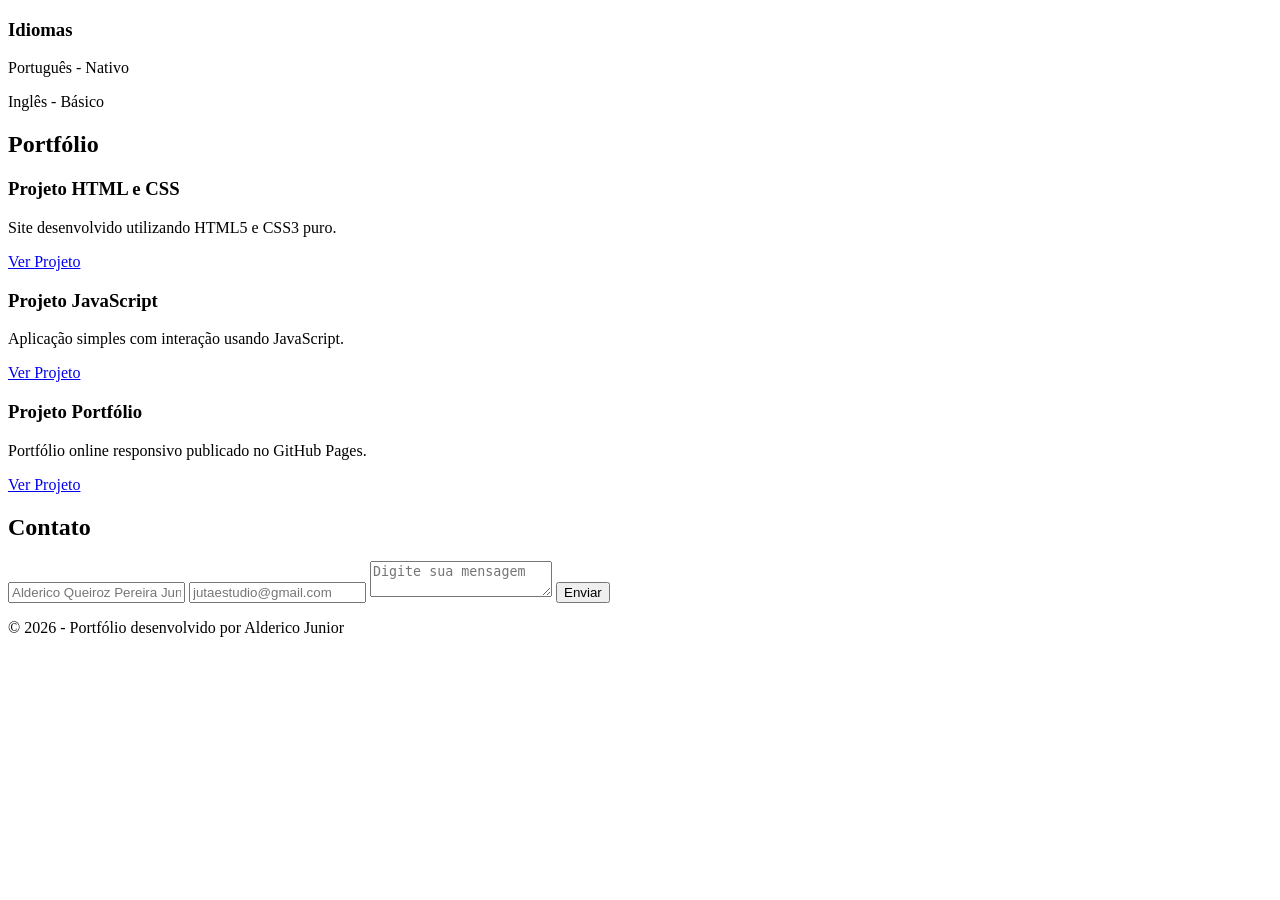
==== index.html @ 1c9194b0 "Update input placeholders in index.html" ====
<!DOCTYPE html>
            </ul>
        </div>

        <div class="card">
            <h3>Idiomas</h3>
            <p>Português - Nativo</p>
            <p>Inglês - Básico</p>
        </div>
    </section>


    <!-- ================= PORTFÓLIO ================= -->
    <section id="portfolio" class="secao">
        <h2>Portfólio</h2>

        <div class="projetos">

            <div class="projeto">
                <h3>Projeto HTML e CSS</h3>
                <p>Site desenvolvido utilizando HTML5 e CSS3 puro.</p>
                <a href="https://github.com/" target="_blank">Ver Projeto</a>
            </div>

            <div class="projeto">
                <h3>Projeto JavaScript</h3>
                <p>Aplicação simples com interação usando JavaScript.</p>
                <a href="https://github.com/" target="_blank">Ver Projeto</a>
            </div>

            <div class="projeto">
                <h3>Projeto Portfólio</h3>
                <p>Portfólio online responsivo publicado no GitHub Pages.</p>
                <a href="https://github.com/" target="_blank">Ver Projeto</a>
            </div>

        </div>
    </section>


    <!-- ================= CONTATO ================= -->
    <section id="contato" class="secao">
        <h2>Contato</h2>

        <!-- Formulário -->
        <form id="formulario">

            <input
                type="text"
                id="nome"
                placeholder="Alderico Queiroz Pereira Junior"
            >

            <input
                type="email"
                id="email"
                placeholder="jutaestudio@gmail.com"
            >

            <textarea
                id="mensagem"
                placeholder="Digite sua mensagem"
            ></textarea>

            <button type="submit">Enviar</button>
        </form>

        <!-- Mensagem de retorno -->
        <p id="retorno"></p>
    </section>


    <!-- ================= FOOTER ================= -->
    <footer>
        <p>
            © 2026 - Portfólio desenvolvido por Alderico Junior
        </p>
    </footer>


    <!-- Ligação com JavaScript -->
    <script src="script.js"></script>

</body>
</html>
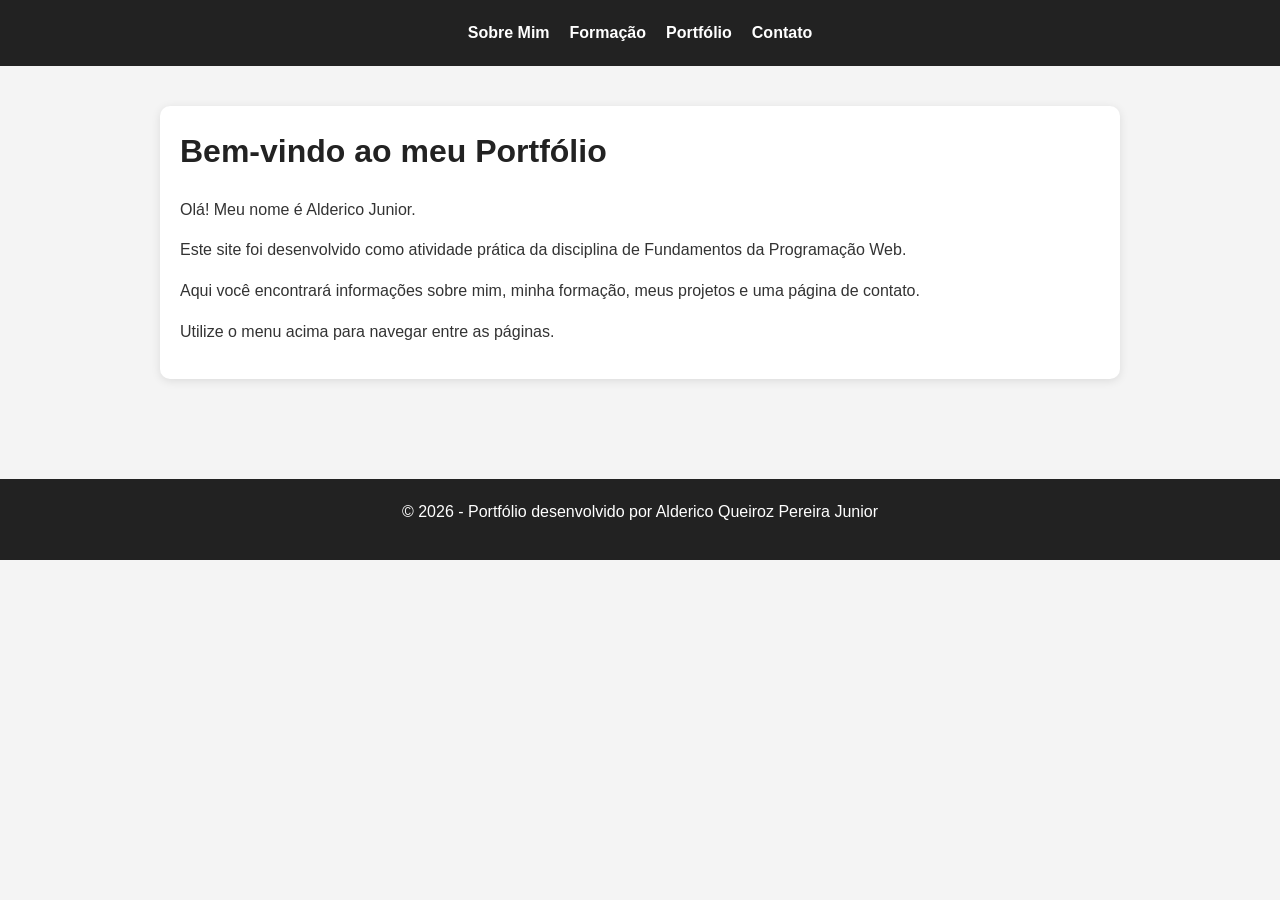
==== commit f0c0da35: "Create index.html" ====
--- a/index.html
+++ b/index.html
@@ -1,85 +1,78 @@
 <!DOCTYPE html>
+<html lang="pt-br">
+
+<head>
+    <meta charset="UTF-8">
+
+    <meta name="viewport" content="width=device-width, initial-scale=1.0">
+
+    <title>Portfólio - Alderico Junior</title>
+
+    <!-- CSS -->
+    <link rel="stylesheet" href="style.css">
+</head>
+
+<body>
+
+    <!-- ================= MENU ================= -->
+
+    <header>
+
+        <nav>
+            <ul>
+                <li><a href="sobre.html">Sobre Mim</a></li>
+
+                <li><a href="formacao.html">Formação</a></li>
+
+                <li><a href="portfolio.html">Portfólio</a></li>
+
+                <li><a href="contato.html">Contato</a></li>
             </ul>
+        </nav>
+
+    </header>
+
+
+    <!-- ================= CONTEÚDO PRINCIPAL ================= -->
+
+    <main class="container">
+
+        <div class="card">
+
+            <h1>Bem-vindo ao meu Portfólio</h1>
+
+            <p>
+                Olá! Meu nome é Alderico Junior.
+            </p>
+
+            <p>
+                Este site foi desenvolvido como atividade prática da disciplina
+                de Fundamentos da Programação Web.
+            </p>
+
+            <p>
+                Aqui você encontrará informações sobre mim,
+                minha formação, meus projetos e uma página de contato.
+            </p>
+
+            <p>
+                Utilize o menu acima para navegar entre as páginas.
+            </p>
+
         </div>
 
-        <div class="card">
-            <h3>Idiomas</h3>
-            <p>Português - Nativo</p>
-            <p>Inglês - Básico</p>
-        </div>
-    </section>
-
-
-    <!-- ================= PORTFÓLIO ================= -->
-    <section id="portfolio" class="secao">
-        <h2>Portfólio</h2>
-
-        <div class="projetos">
-
-            <div class="projeto">
-                <h3>Projeto HTML e CSS</h3>
-                <p>Site desenvolvido utilizando HTML5 e CSS3 puro.</p>
-                <a href="https://github.com/" target="_blank">Ver Projeto</a>
-            </div>
-
-            <div class="projeto">
-                <h3>Projeto JavaScript</h3>
-                <p>Aplicação simples com interação usando JavaScript.</p>
-                <a href="https://github.com/" target="_blank">Ver Projeto</a>
-            </div>
-
-            <div class="projeto">
-                <h3>Projeto Portfólio</h3>
-                <p>Portfólio online responsivo publicado no GitHub Pages.</p>
-                <a href="https://github.com/" target="_blank">Ver Projeto</a>
-            </div>
-
-        </div>
-    </section>
-
-
-    <!-- ================= CONTATO ================= -->
-    <section id="contato" class="secao">
-        <h2>Contato</h2>
-
-        <!-- Formulário -->
-        <form id="formulario">
-
-            <input
-                type="text"
-                id="nome"
-                placeholder="Alderico Queiroz Pereira Junior"
-            >
-
-            <input
-                type="email"
-                id="email"
-                placeholder="jutaestudio@gmail.com"
-            >
-
-            <textarea
-                id="mensagem"
-                placeholder="Digite sua mensagem"
-            ></textarea>
-
-            <button type="submit">Enviar</button>
-        </form>
-
-        <!-- Mensagem de retorno -->
-        <p id="retorno"></p>
-    </section>
+    </main>
 
 
     <!-- ================= FOOTER ================= -->
+
     <footer>
+
         <p>
-            © 2026 - Portfólio desenvolvido por Alderico Junior
+            © 2026 - Portfólio desenvolvido por Alderico Queiroz Pereira Junior
         </p>
+
     </footer>
-
-
-    <!-- Ligação com JavaScript -->
-    <script src="script.js"></script>
 
 </body>
 </html>
--- a/style.css
+++ b/style.css
@@ -0,0 +1,173 @@
+/* ================= RESET ================= */
+
+*{
+    margin: 0;
+    padding: 0;
+    box-sizing: border-box;
+}
+
+
+/* ================= BODY ================= */
+
+body{
+    font-family: Arial, Helvetica, sans-serif;
+    background-color: #f4f4f4;
+    color: #333;
+    line-height: 1.6;
+}
+
+
+/* ================= HEADER ================= */
+
+header{
+    background-color: #222;
+    padding: 20px;
+
+    position: sticky;
+    top: 0;
+}
+
+nav ul{
+    display: flex;
+    justify-content: center;
+    gap: 20px;
+
+    list-style: none;
+}
+
+nav a{
+    color: white;
+    text-decoration: none;
+    font-weight: bold;
+
+    transition: 0.3s;
+}
+
+nav a:hover{
+    color: #00bfff;
+}
+
+
+/* ================= CONTEÚDO ================= */
+
+.container{
+    width: 90%;
+    max-width: 1000px;
+
+    margin: auto;
+    padding: 40px 20px;
+}
+
+h1{
+    margin-bottom: 20px;
+    color: #222;
+}
+
+p{
+    margin-bottom: 15px;
+}
+
+
+/* ================= CARDS ================= */
+
+.card{
+    background-color: white;
+
+    padding: 20px;
+    margin-bottom: 20px;
+
+    border-radius: 10px;
+
+    box-shadow: 0 2px 10px rgba(0,0,0,0.1);
+}
+
+
+/* ================= PORTFÓLIO ================= */
+
+.projeto{
+    margin-bottom: 20px;
+}
+
+.projeto a{
+    display: inline-block;
+
+    margin-top: 10px;
+    padding: 10px 15px;
+
+    background-color: #0077cc;
+    color: white;
+
+    text-decoration: none;
+
+    border-radius: 5px;
+}
+
+.projeto a:hover{
+    background-color: #005fa3;
+}
+
+
+/* ================= FORMULÁRIO ================= */
+
+form{
+    display: flex;
+    flex-direction: column;
+    gap: 15px;
+}
+
+input,
+textarea{
+    padding: 12px;
+
+    border: 1px solid #ccc;
+    border-radius: 5px;
+
+    font-size: 16px;
+}
+
+textarea{
+    min-height: 150px;
+}
+
+button{
+    padding: 12px;
+
+    border: none;
+    border-radius: 5px;
+
+    background-color: #0077cc;
+    color: white;
+
+    cursor: pointer;
+
+    font-size: 16px;
+}
+
+button:hover{
+    background-color: #005fa3;
+}
+
+
+/* ================= FOOTER ================= */
+
+footer{
+    background-color: #222;
+    color: white;
+
+    text-align: center;
+
+    padding: 20px;
+    margin-top: 40px;
+}
+
+
+/* ================= RESPONSIVO ================= */
+
+@media (max-width: 768px){
+
+    nav ul{
+        flex-direction: column;
+        align-items: center;
+    }
+
+}
